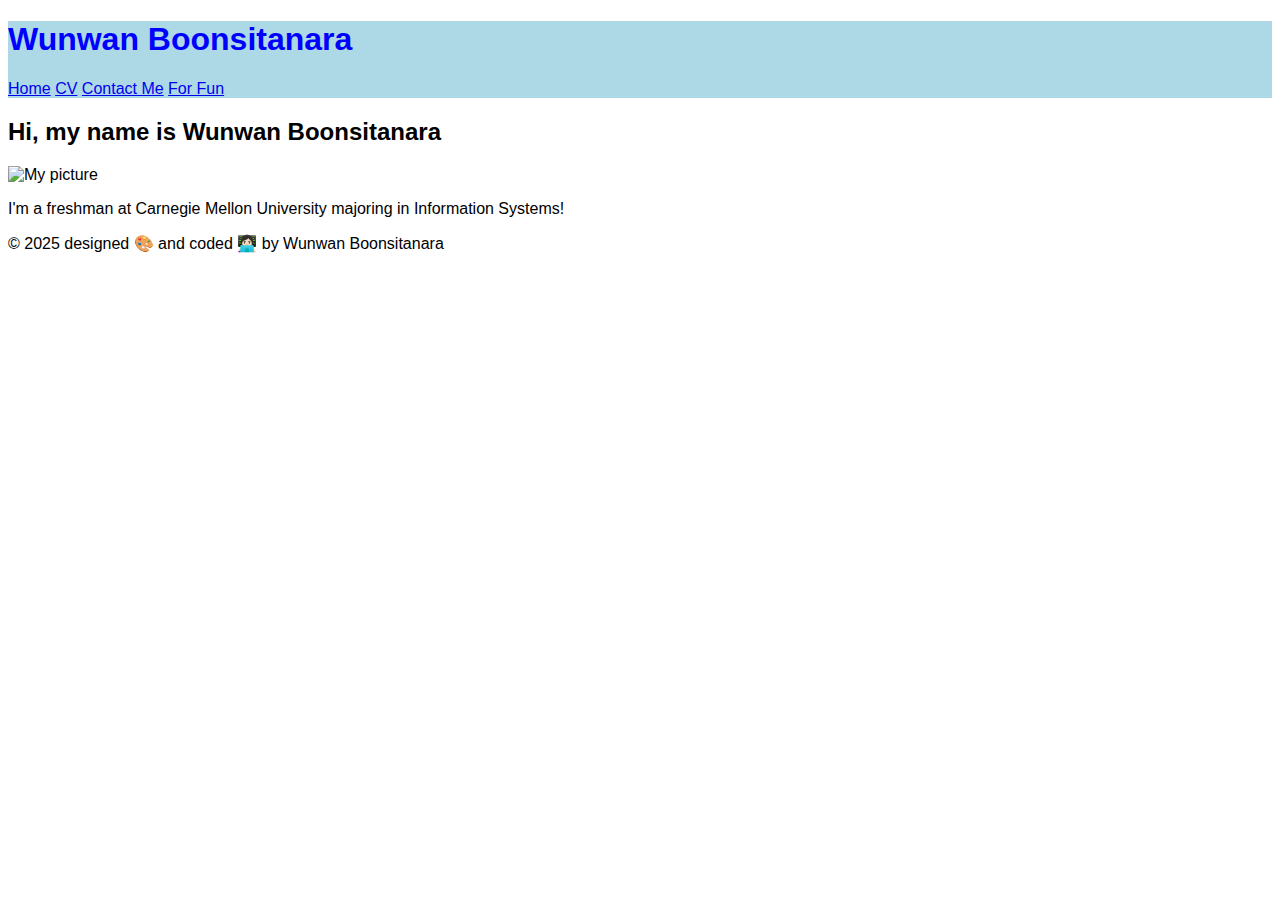
==== index.html @ 24a8c951 "Add files via upload" ====
<!DOCTYPE html>
<html lang="en">
<head>
    <meta name="author" content="Wunwan Boonsitanara">
    <meta name="keywords" content="Carnegie Mellon University, Information Systems">
    <meta name="description" content="Wunwan's Professional Website">
    <title>Wunwan</title>
</head>
<body>
    <style>
        body {font-family: Arial}
        header {color:blue; background:lightblue}
    </style>
    <header>
        <h1>Wunwan Boonsitanara</h1>
        <nav>
            <a href="index.html">Home</a>
            <a href="views/cv.html">CV</a>
            <a href="views/contact.html">Contact Me</a>
            <a href="views/fun.html">For Fun</a>
        </nav>
    </header>
    <div class="main">
        <h2>Hi, my name is Wunwan Boonsitanara</h2>
        <img src="static/profile.jpg" alt="My picture" width="240" height="350">
        <p id="Intro">I'm a freshman at Carnegie Mellon University majoring in Information Systems!</p>
    </div>
    <footer>
        <p>© 2025 designed 🎨 and coded 👩🏻‍💻 by Wunwan Boonsitanara</p>
    </footer>
    
</body>
</html>
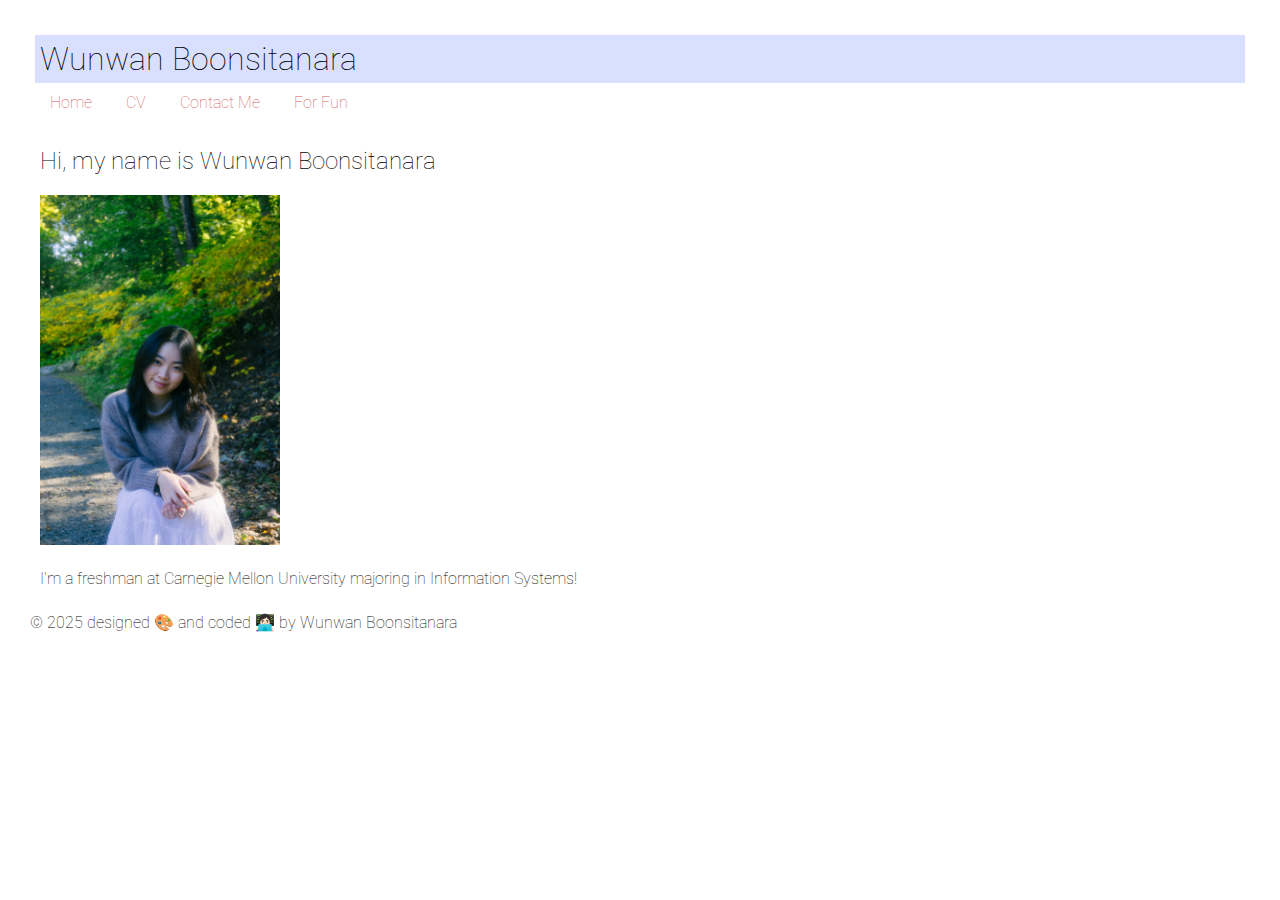
==== commit 99b4431f: "Add files via upload" ====
--- a/index.html
+++ b/index.html
@@ -1,18 +1,20 @@
 <!DOCTYPE html>
 <html lang="en">
 <head>
+    <meta charset="UTF-8">
+    <meta name="viewport" content="width=device-width, initial-scale=1.0">
     <meta name="author" content="Wunwan Boonsitanara">
     <meta name="keywords" content="Carnegie Mellon University, Information Systems">
     <meta name="description" content="Wunwan's Professional Website">
     <title>Wunwan</title>
+    <link rel="stylesheet" href="static/style.css">
+    <link rel="preconnect" href="https://fonts.googleapis.com">
+    <link rel="preconnect" href="https://fonts.gstatic.com" crossorigin>
+    <link href="https://fonts.googleapis.com/css2?family=Roboto:ital,wght@0,100..900;1,100..900&display=swap" rel="stylesheet">
 </head>
 <body>
-    <style>
-        body {font-family: Arial}
-        header {color:blue; background:lightblue}
-    </style>
     <header>
-        <h1>Wunwan Boonsitanara</h1>
+        <h1 id="webname">Wunwan Boonsitanara</h1>
         <nav>
             <a href="index.html">Home</a>
             <a href="views/cv.html">CV</a>
@@ -25,9 +27,7 @@
         <img src="static/profile.jpg" alt="My picture" width="240" height="350">
         <p id="Intro">I'm a freshman at Carnegie Mellon University majoring in Information Systems!</p>
     </div>
-    <footer>
-        <p>© 2025 designed 🎨 and coded 👩🏻‍💻 by Wunwan Boonsitanara</p>
-    </footer>
-    
+    <footer>© 2025 designed 🎨 and coded 👩🏻‍💻 by Wunwan Boonsitanara</footer>
+
 </body>
 </html>--- a/static/style.css
+++ b/static/style.css
@@ -0,0 +1,36 @@
+* {
+    font-family: "Roboto", sans-serif;
+    font-optical-sizing: auto;
+    font-weight: 100;
+    font-style: normal;
+    padding: 5px;
+    margin: 5px;
+    font-variation-settings:
+        "wdth" 100;
+    }
+
+#webname {
+    background-color: #D9DFFF;
+}
+a {
+    text-decoration: none;
+    color: #CD5C5C;
+    /* #F08080
+    #F57850 */
+    margin-right: 15px;
+}
+th {
+    padding-top: 12px;
+    padding-bottom: 12px;
+    background-color: #EBC0E0;
+    color: #5800EA;
+    width: fit-content;
+}
+tr:nth-child(even) {
+    background-color: #ECDCEE;
+}
+form *{
+    display: block;
+    margin: auto;
+    text-align: center;
+}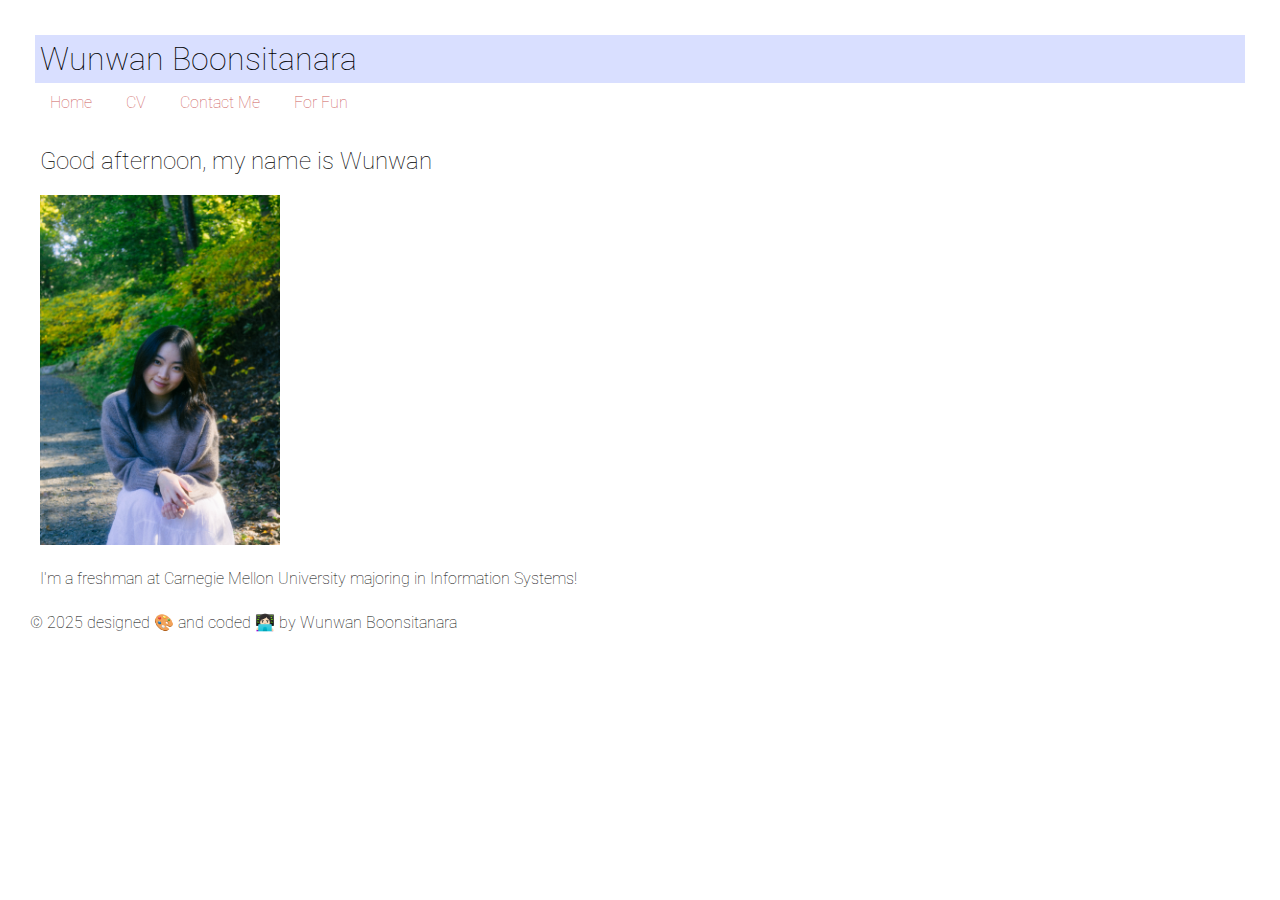
==== commit 5c5adcb8: "Add files via upload" ====
--- a/index.html
+++ b/index.html
@@ -11,6 +11,7 @@
     <link rel="preconnect" href="https://fonts.googleapis.com">
     <link rel="preconnect" href="https://fonts.gstatic.com" crossorigin>
     <link href="https://fonts.googleapis.com/css2?family=Roboto:ital,wght@0,100..900;1,100..900&display=swap" rel="stylesheet">
+    <script src="./static/script.js" defer></script>
 </head>
 <body>
     <header>
@@ -23,7 +24,7 @@
         </nav>
     </header>
     <div class="main">
-        <h2>Hi, my name is Wunwan Boonsitanara</h2>
+        <h2 id="greeting">Hi, my name is Wunwan Boonsitanara</h2>
         <img src="static/profile.jpg" alt="My picture" width="240" height="350">
         <p id="Intro">I'm a freshman at Carnegie Mellon University majoring in Information Systems!</p>
     </div>
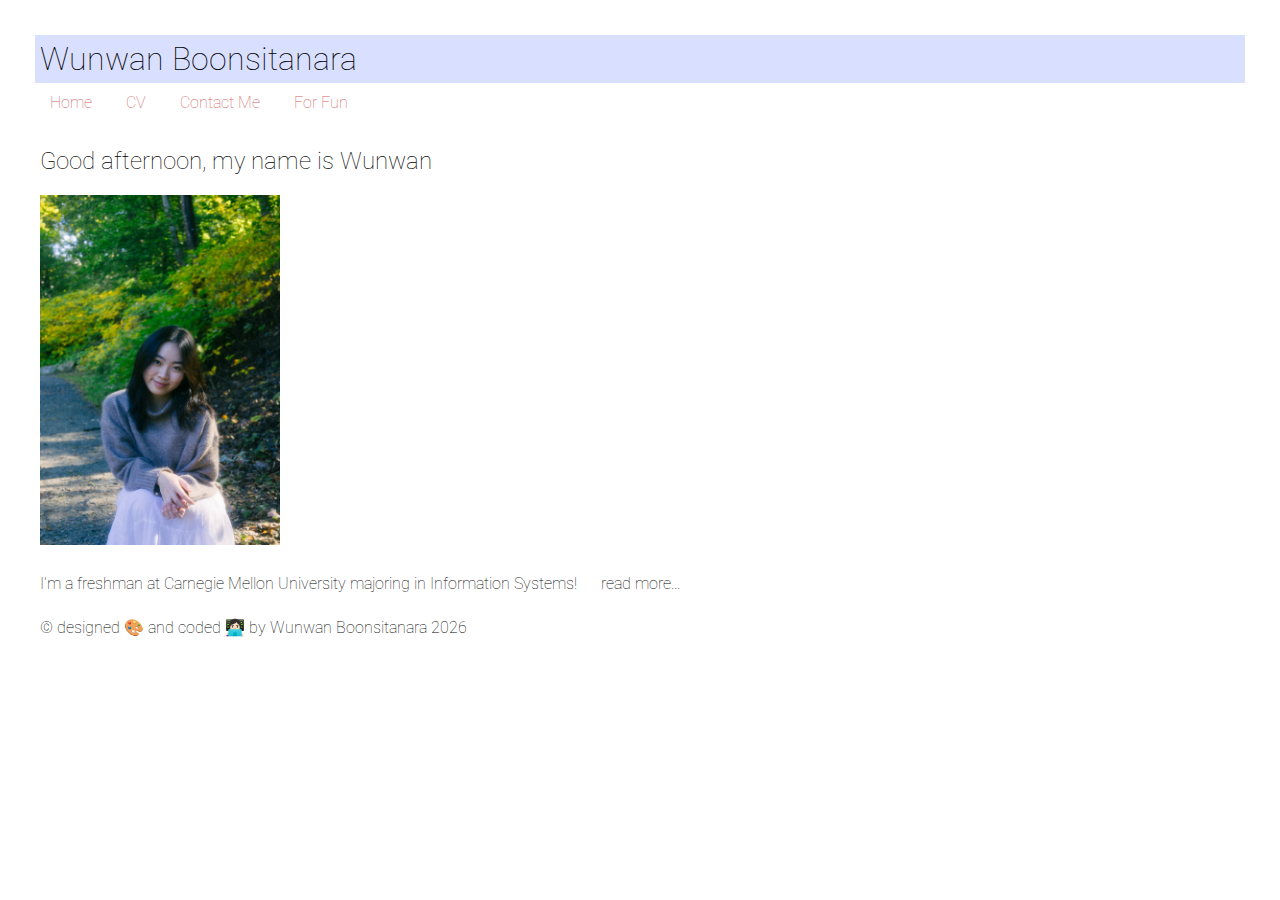
==== commit 4f4a4086: "Add files via upload" ====
--- a/index.html
+++ b/index.html
@@ -1,34 +1,58 @@
 <!DOCTYPE html>
 <html lang="en">
-<head>
-    <meta charset="UTF-8">
-    <meta name="viewport" content="width=device-width, initial-scale=1.0">
-    <meta name="author" content="Wunwan Boonsitanara">
-    <meta name="keywords" content="Carnegie Mellon University, Information Systems">
-    <meta name="description" content="Wunwan's Professional Website">
+  <head>
+    <meta charset="UTF-8" />
+    <meta name="viewport" content="width=device-width, initial-scale=1.0" />
+    <meta name="author" content="Wunwan Boonsitanara" />
+    <meta
+      name="keywords"
+      content="Carnegie Mellon University, Information Systems"
+    />
+    <meta name="description" content="Wunwan's Professional Website" />
     <title>Wunwan</title>
-    <link rel="stylesheet" href="static/style.css">
-    <link rel="preconnect" href="https://fonts.googleapis.com">
-    <link rel="preconnect" href="https://fonts.gstatic.com" crossorigin>
-    <link href="https://fonts.googleapis.com/css2?family=Roboto:ital,wght@0,100..900;1,100..900&display=swap" rel="stylesheet">
+    <link rel="stylesheet" href="static/style.css" />
+    <link rel="preconnect" href="https://fonts.googleapis.com" />
+    <link rel="preconnect" href="https://fonts.gstatic.com" crossorigin />
+    <link
+      href="https://fonts.googleapis.com/css2?family=Roboto:ital,wght@0,100..900;1,100..900&display=swap"
+      rel="stylesheet"
+    />
     <script src="./static/script.js" defer></script>
-</head>
-<body>
+    <script src="https://ajax.googleapis.com/ajax/libs/jquery/3.7.1/jquery.min.js"></script>
+  </head>
+  <body onload="addYear()">
     <header>
-        <h1 id="webname">Wunwan Boonsitanara</h1>
-        <nav>
-            <a href="index.html">Home</a>
-            <a href="views/cv.html">CV</a>
-            <a href="views/contact.html">Contact Me</a>
-            <a href="views/fun.html">For Fun</a>
-        </nav>
+      <h1 id="webname">Wunwan Boonsitanara</h1>
+      <nav>
+        <a href="index.html">Home</a>
+        <a href="views/cv.html">CV</a>
+        <a href="views/contact.html">Contact Me</a>
+        <a href="views/fun.html">For Fun</a>
+      </nav>
     </header>
     <div class="main">
-        <h2 id="greeting">Hi, my name is Wunwan Boonsitanara</h2>
-        <img src="static/profile.jpg" alt="My picture" width="240" height="350">
-        <p id="Intro">I'm a freshman at Carnegie Mellon University majoring in Information Systems!</p>
+      <h2 id="greeting">Hi, my name is Wunwan Boonsitanara</h2>
+      <img src="static/profile.jpg" alt="My picture" width="240" height="350" />
     </div>
-    <footer>© 2025 designed 🎨 and coded 👩🏻‍💻 by Wunwan Boonsitanara</footer>
+    <div class="classA">
+      <span id="shortIntro"
+        >I'm a freshman at Carnegie Mellon University majoring in Information
+        Systems!</span
+      >
+      <span id="readMore">read more...</span>
+      <div class="expand">
+        <span id="longIntro"><br />Nice to meet you! :3</span>
+        <span id="readLess">read less</span>
+      </div>
 
-</body>
-</html>+      <!-- <div class="showmore">
+        
+      </div> -->
+    </div>
+    <footer>
+      <p id="copyYear">
+        &copy; designed 🎨 and coded 👩🏻‍💻 by Wunwan Boonsitanara
+      </p>
+    </footer>
+  </body>
+</html>
--- a/static/style.css
+++ b/static/style.css
@@ -1,36 +1,57 @@
 * {
-    font-family: "Roboto", sans-serif;
-    font-optical-sizing: auto;
-    font-weight: 100;
-    font-style: normal;
-    padding: 5px;
-    margin: 5px;
-    font-variation-settings:
-        "wdth" 100;
-    }
+  font-family: "Roboto", sans-serif;
+  font-optical-sizing: auto;
+  font-weight: 100;
+  font-style: normal;
+  padding: 5px;
+  margin: 5px;
+  font-variation-settings: "wdth" 100;
+}
 
 #webname {
-    background-color: #D9DFFF;
+  background-color: #d9dfff;
 }
 a {
-    text-decoration: none;
-    color: #CD5C5C;
-    /* #F08080
+  text-decoration: none;
+  color: #cd5c5c;
+  /* #F08080
     #F57850 */
-    margin-right: 15px;
+  margin-right: 15px;
 }
 th {
-    padding-top: 12px;
-    padding-bottom: 12px;
-    background-color: #EBC0E0;
-    color: #5800EA;
-    width: fit-content;
+  padding-top: 12px;
+  padding-bottom: 12px;
+  background-color: #ebc0e0;
+  color: #5800ea;
+  width: fit-content;
 }
 tr:nth-child(even) {
-    background-color: #ECDCEE;
+  background-color: #ecdcee;
 }
-form *{
-    display: block;
-    margin: auto;
-    text-align: center;
-}+form * {
+  display: block;
+  margin: auto;
+  text-align: center;
+}
+
+#SeeMoreBTN {
+  padding: 10px 15px;
+  font-size: 16px;
+  cursor: pointer;
+}
+
+#FavList {
+  display: none;
+}
+
+#ValidateMsg {
+  text-align: center;
+}
+
+.expand {
+  display: none;
+}
+
+/* .showmore {
+  display: none;
+} */
